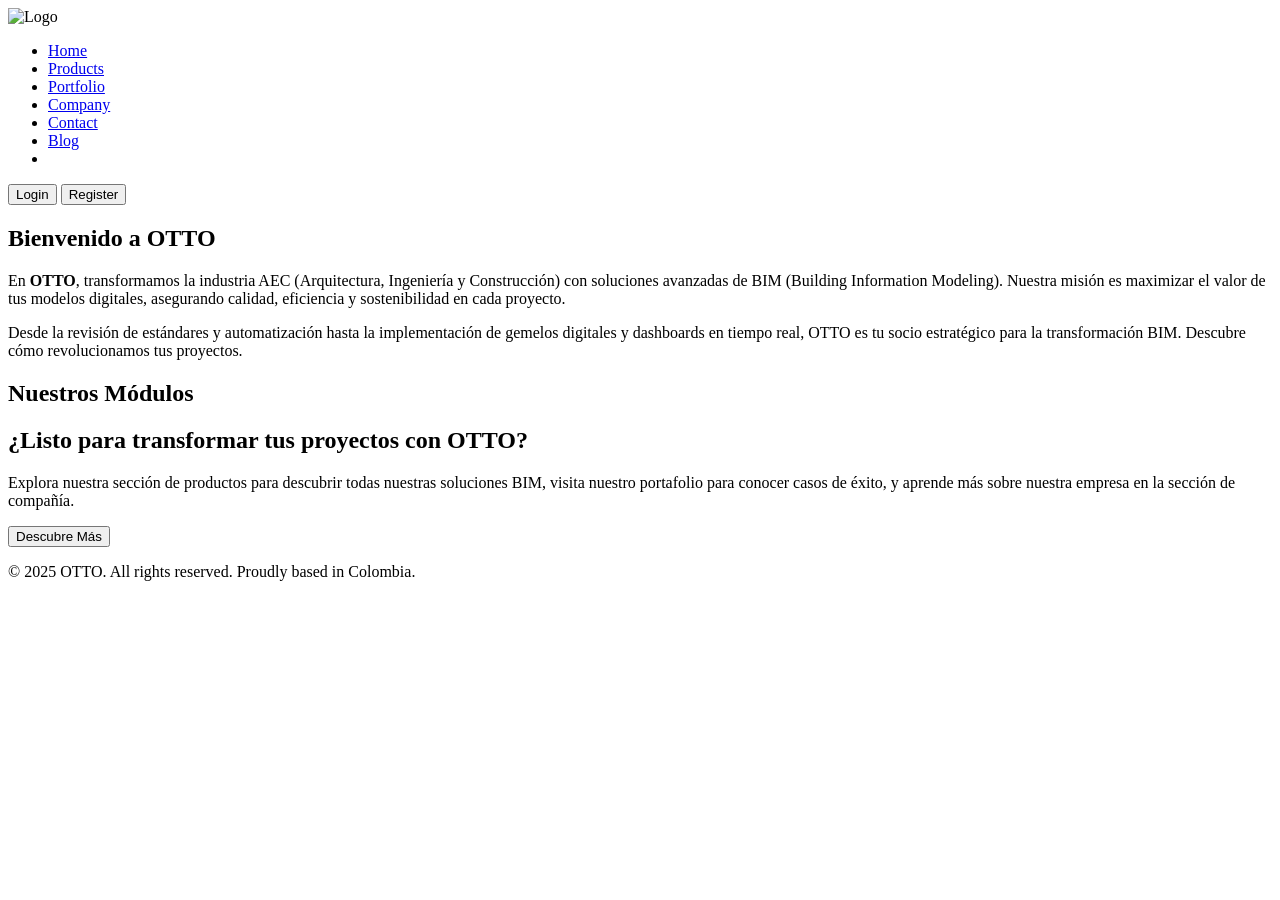
==== OTTO_Web/index.html @ a78b13cc "commit actualizcion nueva" ====
<!DOCTYPE html>
<html lang="en">
<head>
  <meta charset="UTF-8" />
  <title>OTTO - Home</title>
  <link rel="stylesheet" href="../assets/css/styles.css" />
</head>
<body>
  <header class="header">
    <div class="header-container">
      <div class="logo">
        <img src="https://cdn-aps-app.s3.us-east-2.amazonaws.com/Logo_SinFondo.png" alt="Logo" class="logo-image">
      </div> 
      <nav class="nav">
        <ul class="nav-list">
          <li><a href="../index.html" class="nav-link active">Home</a></li>
          <li><a href="../pages/products.html" class="nav-link">Products</a></li>
          <li><a href="../pages/portfolio.html" class="nav-link">Portfolio</a></li>
          <li><a href="../pages/company.html" class="nav-link">Company</a></li>
          <li><a href="../pages/company.html" class="nav-link">Contact</a></li>
          <li><a href="../pages/company.html" class="nav-link">Blog</a></li>
          <li>
            <a href="/pages/profile.html"
               class="nav-link"
               id="profileLink"
               style="display:none;">Mi Cuenta</a>
          </li>
        </ul>
      </nav>
      <div class="auth-buttons">
        <!-- Sustituimos los <a> por <button> -->
        <button class="btn login-btn"    id="loginBtn">Login</button>
        <button class="btn register-btn" id="registerBtn">Register</button>
        
        <button
          id="logoutBtn"
          class="btn logout-btn"
          style="display: none;"
          onclick="doLogout()"
        >
          Logout
        </button>
        <span
          id="userNameSpan"
          style="margin-left: 15px; color: #fff; font-weight: bold;"
        ></span>
      </div>
    </div>
  </header>

  <main class="main">
    <!-- Hero Section -->
    <section class="home-hero">
      <h1 class="main-heading">Bienvenido a OTTO</h1>
      <p class="main-description">
        En <strong>OTTO</strong>, transformamos la industria AEC (Arquitectura, Ingeniería y Construcción) 
        con soluciones avanzadas de BIM (Building Information Modeling). 
        Nuestra misión es maximizar el valor de tus modelos digitales, 
        asegurando calidad, eficiencia y sostenibilidad en cada proyecto.
      </p>
      <p class="main-description">
        Desde la revisión de estándares y automatización hasta la implementación de gemelos digitales 
        y dashboards en tiempo real, OTTO es tu socio estratégico para la transformación BIM. 
        Descubre cómo revolucionamos tus proyectos.
      </p>
    </section>

    <section class="modules-overview">
      <h2 class="section-title">Nuestros Módulos</h2>
      <!-- ... tu contenido ... -->
    </section>

    <section class="call-to-action">
      <h2 class="cta-heading">¿Listo para transformar tus proyectos con OTTO?</h2>
      <p class="cta-description">
        Explora nuestra sección de productos para descubrir todas nuestras soluciones BIM, 
        visita nuestro portafolio para conocer casos de éxito, 
        y aprende más sobre nuestra empresa en la sección de compañía.
      </p>
      <button class="btn cta-btn">Descubre Más</button>
    </section>
  </main>

  <footer class="footer">
    <p class="footer-text">© 2025 OTTO. All rights reserved. Proudly based in Colombia.</p>
  </footer>

  <!-- Scripts comunes -->
  <script src="https://cdn.jsdelivr.net/npm/jwt-decode@3.1.2/build/jwt-decode.min.js"></script>
  <script src="../assets/js/scripts.js"></script>
  <script>
    // Al cargar la página, revisamos si ya hay tokens
    document.addEventListener('DOMContentLoaded', () => {
      checkAuthAndUpdateUI();
    });
  </script>
</body>
</html>
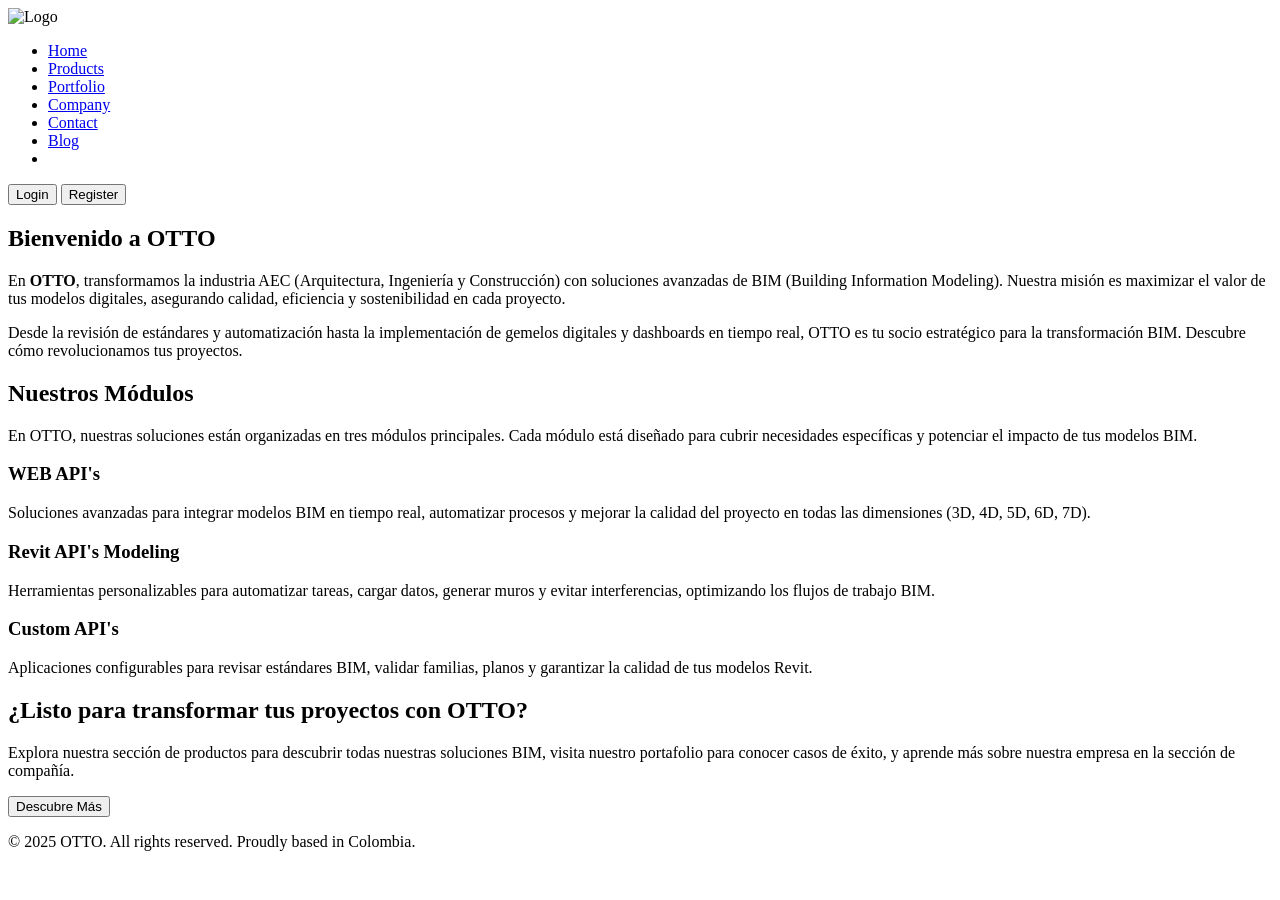
==== commit dfe69616: "commit ajsute ajuste pagina accesos" ====
--- a/OTTO_Web/index.html
+++ b/OTTO_Web/index.html
@@ -65,9 +65,37 @@
       </p>
     </section>
 
+    <!-- Modules Overview Section -->
     <section class="modules-overview">
       <h2 class="section-title">Nuestros Módulos</h2>
-      <!-- ... tu contenido ... -->
+      <p class="section-description">
+        En OTTO, nuestras soluciones están organizadas en tres módulos principales. Cada módulo está diseñado para cubrir necesidades específicas y potenciar el impacto de tus modelos BIM.
+      </p>
+
+      <!-- Modules -->
+      <div class="modules-grid">
+        <div class="module-card">
+          <div class="module-image-placeholder"></div>
+          <h3 class="module-title">WEB API's</h3>
+          <p class="module-description">
+            Soluciones avanzadas para integrar modelos BIM en tiempo real, automatizar procesos y mejorar la calidad del proyecto en todas las dimensiones (3D, 4D, 5D, 6D, 7D).
+          </p>
+        </div>
+        <div class="module-card">
+          <div class="module-image-placeholder"></div>
+          <h3 class="module-title">Revit API's Modeling</h3>
+          <p class="module-description">
+            Herramientas personalizables para automatizar tareas, cargar datos, generar muros y evitar interferencias, optimizando los flujos de trabajo BIM.
+          </p>
+        </div>
+        <div class="module-card">
+          <div class="module-image-placeholder"></div>
+          <h3 class="module-title">Custom API's</h3>
+          <p class="module-description">
+            Aplicaciones configurables para revisar estándares BIM, validar familias, planos y garantizar la calidad de tus modelos Revit.
+          </p>
+        </div>
+      </div>
     </section>
 
     <section class="call-to-action">
@@ -89,8 +117,10 @@
   <script src="https://cdn.jsdelivr.net/npm/jwt-decode@3.1.2/build/jwt-decode.min.js"></script>
   <script src="../assets/js/scripts.js"></script>
   <script>
-    // Al cargar la página, revisamos si ya hay tokens
     document.addEventListener('DOMContentLoaded', () => {
+      // 1) Inicializamos handlers: login, register
+      initAuthButtons();
+      // 2) Revisamos si hay tokens y actualizamos la cabecera
       checkAuthAndUpdateUI();
     });
   </script>
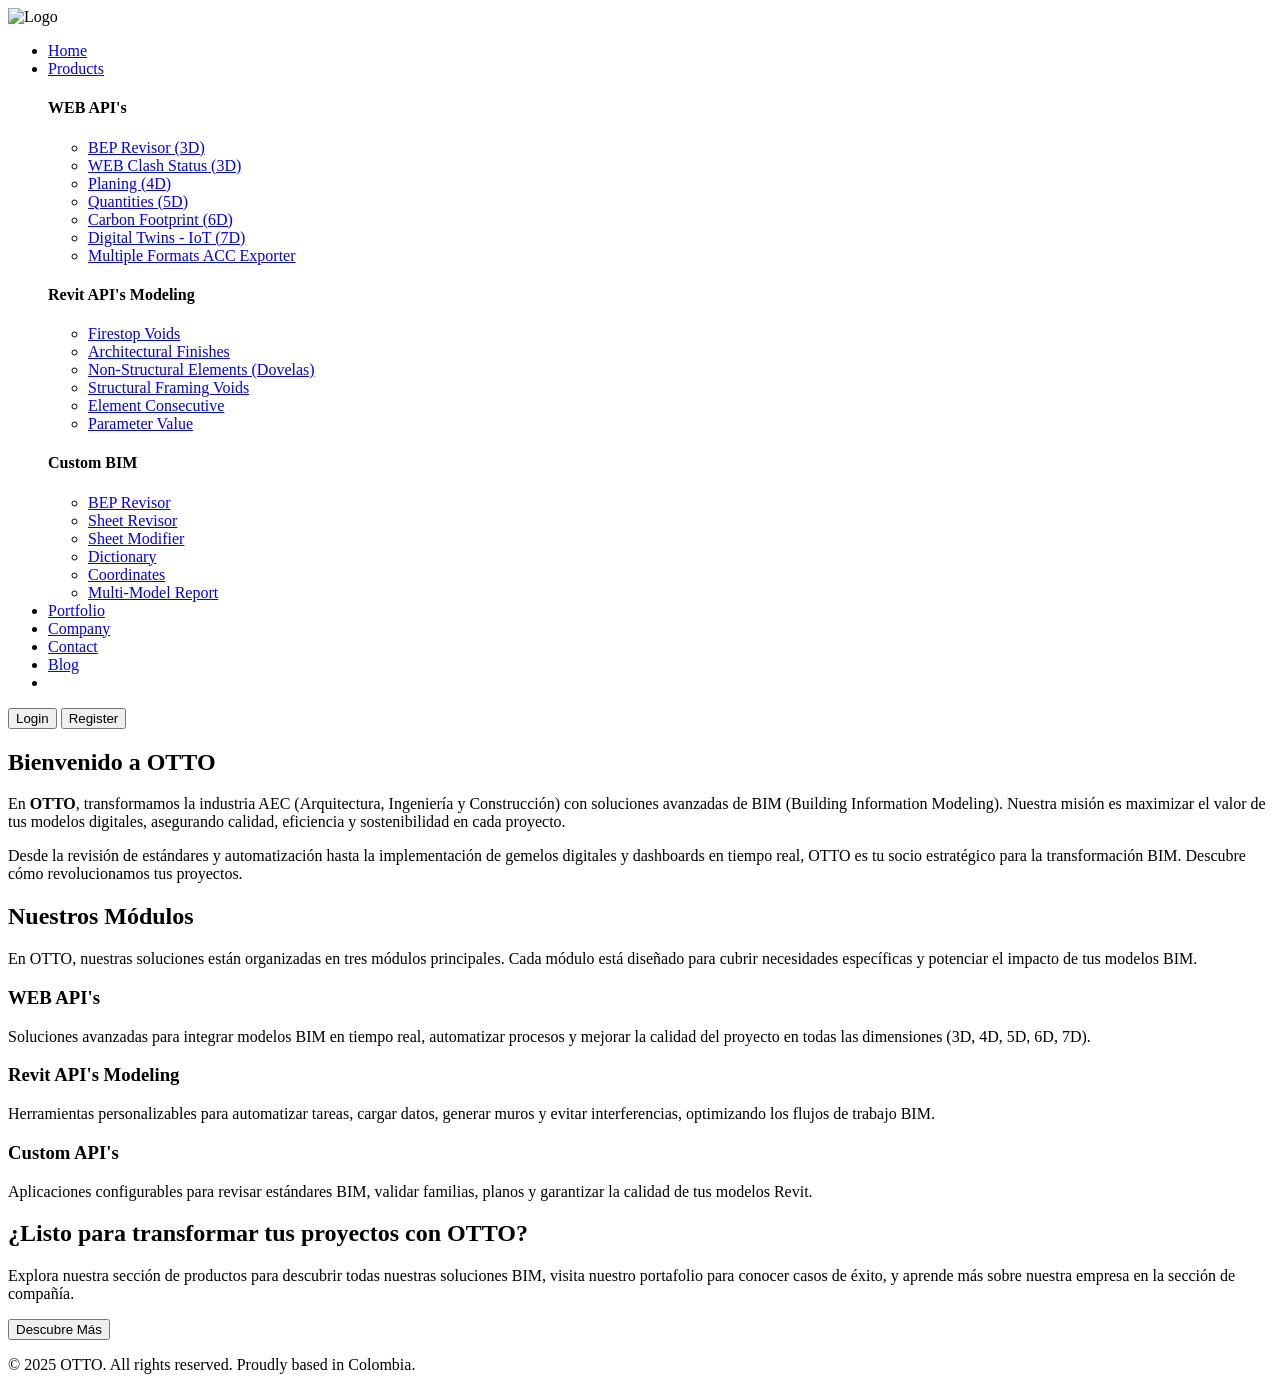
==== commit 1839858c: "commit Apps plantilla para apps" ====
--- a/OTTO_Web/index.html
+++ b/OTTO_Web/index.html
@@ -1,7 +1,7 @@
 <!DOCTYPE html>
 <html lang="en">
 <head>
-  <meta charset="UTF-8" />
+  <meta charset="UTF-8" />  
   <title>OTTO - Home</title>
   <link rel="stylesheet" href="../assets/css/styles.css" />
 </head>
@@ -14,11 +14,57 @@
       <nav class="nav">
         <ul class="nav-list">
           <li><a href="../index.html" class="nav-link active">Home</a></li>
-          <li><a href="../pages/products.html" class="nav-link">Products</a></li>
+
+          <li class="nav-item dropdown">
+            <a href="../pages/products.html" class="nav-link">Products</a>
+            <!-- Contenedor del mega menú -->
+            <div class="dropdown-content">
+              <!-- Primera columna: WEB API's -->
+              <div class="dropdown-column">
+                <h4>WEB API's</h4>
+                <ul>
+                  <li><a href="../pages/apps/bep-revisor-3d.html">BEP Revisor (3D)</a></li>
+                  <li><a href="../pages/apps/web-clash-status-3d.html">WEB Clash Status (3D)</a></li>
+                  <li><a href="../pages/apps/planing-4d.html">Planing (4D)</a></li>
+                  <li><a href="../pages/apps/quantities-5d.html">Quantities (5D)</a></li>
+                  <li><a href="../pages/apps/carbon-footprint-6d.html">Carbon Footprint (6D)</a></li>
+                  <li><a href="../pages/apps/digital-twins.html">Digital Twins - IoT (7D)</a></li>
+                  <li><a href="../pages/apps/multiple-formats-acc-exporter.html">Multiple Formats ACC Exporter</a></li>
+                </ul>
+              </div>
+      
+              <!-- Segunda columna: Revit API's Modeling -->
+              <div class="dropdown-column">
+                <h4>Revit API's Modeling</h4>
+                <ul>
+                  <li><a href="../pages/apps/firestop-voids.html">Firestop Voids</a></li>
+                  <li><a href="../pages/apps/architectural-finishes.html">Architectural Finishes</a></li>
+                  <li><a href="../pages/apps/non-structural-elements.html">Non-Structural Elements (Dovelas)</a></li>
+                  <li><a href="../pages/apps/structural-framing-voids.html">Structural Framing Voids</a></li>
+                  <li><a href="../pages/apps/element-consecutive.html">Element Consecutive</a></li>
+                  <li><a href="../pages/apps/parameter-value.html">Parameter Value</a></li>
+                </ul>
+              </div>
+      
+              <!-- Tercera columna: Custom BIM -->
+              <div class="dropdown-column">
+                <h4>Custom BIM</h4>
+                <ul>
+                  <li><a href="../pages/apps/bep-revisor.html">BEP Revisor</a></li>
+                  <li><a href="../pages/apps/sheet-revisor.html">Sheet Revisor</a></li>
+                  <li><a href="../pages/apps/sheet-modifier.html">Sheet Modifier</a></li>
+                  <li><a href="../pages/apps/dictionary.html">Dictionary</a></li>
+                  <li><a href="../pages/apps/coordinates.html">Coordinates</a></li>
+                  <li><a href="../pages/apps/multi-model-report.html">Multi-Model Report</a></li>
+                </ul>
+              </div>
+            </div>
+          </li>
+
           <li><a href="../pages/portfolio.html" class="nav-link">Portfolio</a></li>
           <li><a href="../pages/company.html" class="nav-link">Company</a></li>
-          <li><a href="../pages/company.html" class="nav-link">Contact</a></li>
-          <li><a href="../pages/company.html" class="nav-link">Blog</a></li>
+          <li><a href="../pages/contact.html" class="nav-link">Contact</a></li>
+          <li><a href="../pages/blog.html" class="nav-link">Blog</a></li>
           <li>
             <a href="/pages/profile.html"
                class="nav-link"
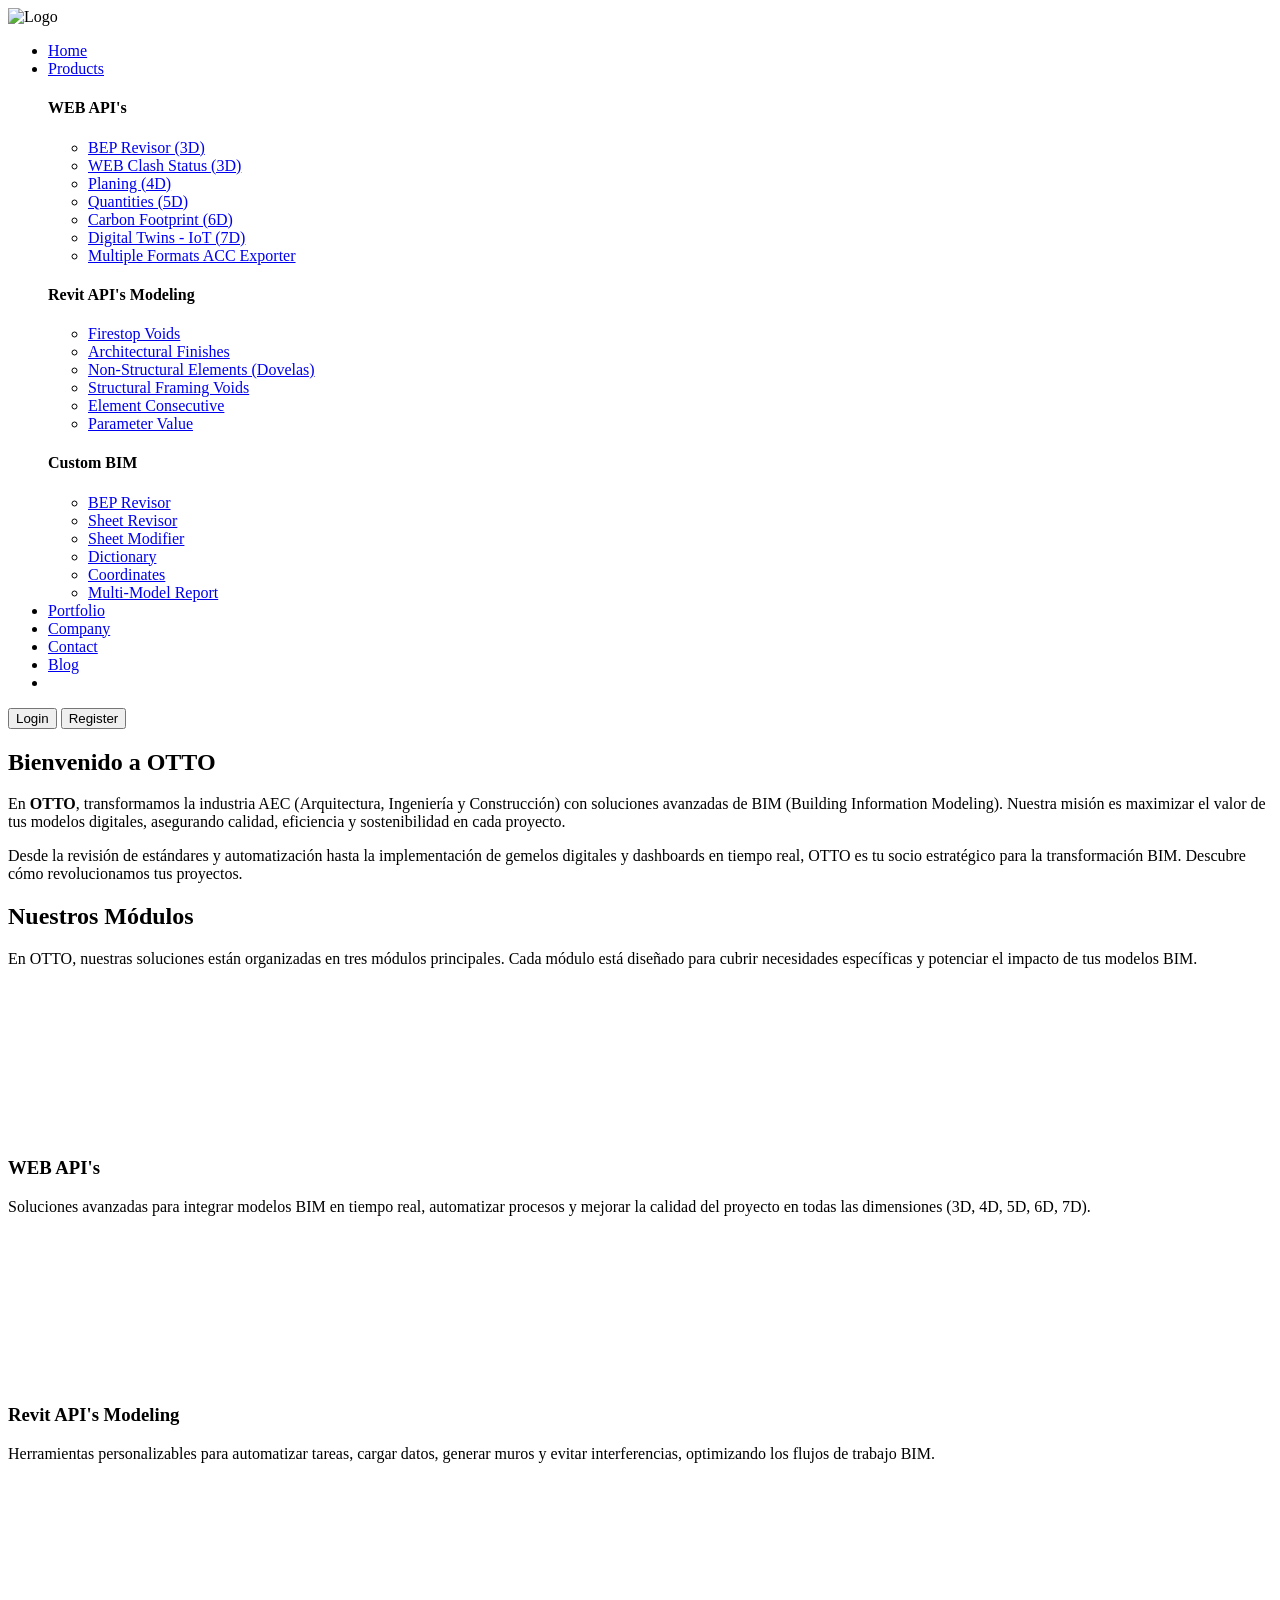
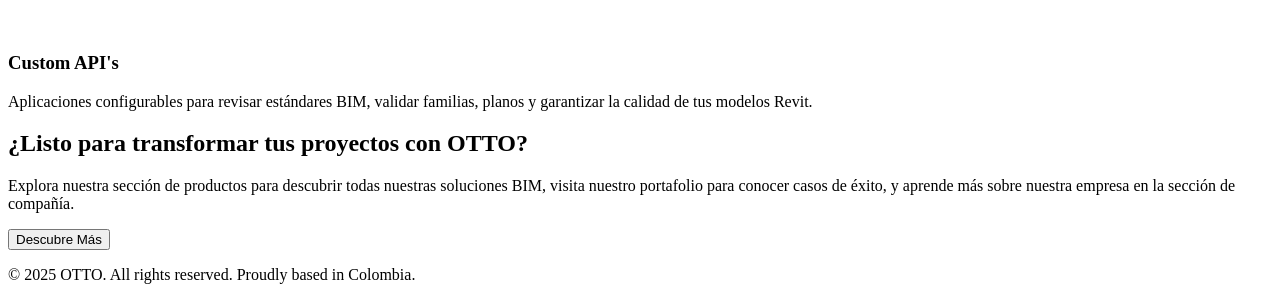
==== commit d99cdf9c: "commit actualizacion pagina con imagenes" ====
--- a/OTTO_Web/index.html
+++ b/OTTO_Web/index.html
@@ -120,27 +120,53 @@
 
       <!-- Modules -->
       <div class="modules-grid">
-        <div class="module-card">
-          <div class="module-image-placeholder"></div>
+        <!-- 1. WEB API's -->
+        <a href="../pages/products.html" class="module-card" style="text-decoration: none; color: inherit;">
+          <video 
+            class="module-video"
+            src="https://cdn-aps-app.s3.us-east-2.amazonaws.com/WEB_APIs.mp4"
+            autoplay 
+            loop 
+            muted 
+            playsinline
+          ></video>
           <h3 class="module-title">WEB API's</h3>
           <p class="module-description">
             Soluciones avanzadas para integrar modelos BIM en tiempo real, automatizar procesos y mejorar la calidad del proyecto en todas las dimensiones (3D, 4D, 5D, 6D, 7D).
           </p>
-        </div>
-        <div class="module-card">
-          <div class="module-image-placeholder"></div>
+        </a>
+
+        <!-- 2. Revit API's Modeling -->
+        <a href="../pages/products.html" class="module-card" style="text-decoration: none; color: inherit;">
+          <video 
+            class="module-video"
+            src="https://cdn-aps-app.s3.us-east-2.amazonaws.com/Revit_APIs_Modeling.mp4"
+            autoplay 
+            loop 
+            muted 
+            playsinline
+          ></video>
           <h3 class="module-title">Revit API's Modeling</h3>
           <p class="module-description">
             Herramientas personalizables para automatizar tareas, cargar datos, generar muros y evitar interferencias, optimizando los flujos de trabajo BIM.
           </p>
-        </div>
-        <div class="module-card">
-          <div class="module-image-placeholder"></div>
+        </a>
+
+        <!-- 3. Custom API's -->
+        <a href="../pages/products.html" class="module-card" style="text-decoration: none; color: inherit;">
+          <video 
+            class="module-video"
+            src="https://cdn-aps-app.s3.us-east-2.amazonaws.com/Custom_APIs.mp4"
+            autoplay 
+            loop 
+            muted 
+            playsinline
+          ></video>
           <h3 class="module-title">Custom API's</h3>
           <p class="module-description">
             Aplicaciones configurables para revisar estándares BIM, validar familias, planos y garantizar la calidad de tus modelos Revit.
           </p>
-        </div>
+        </a>
       </div>
     </section>
 
